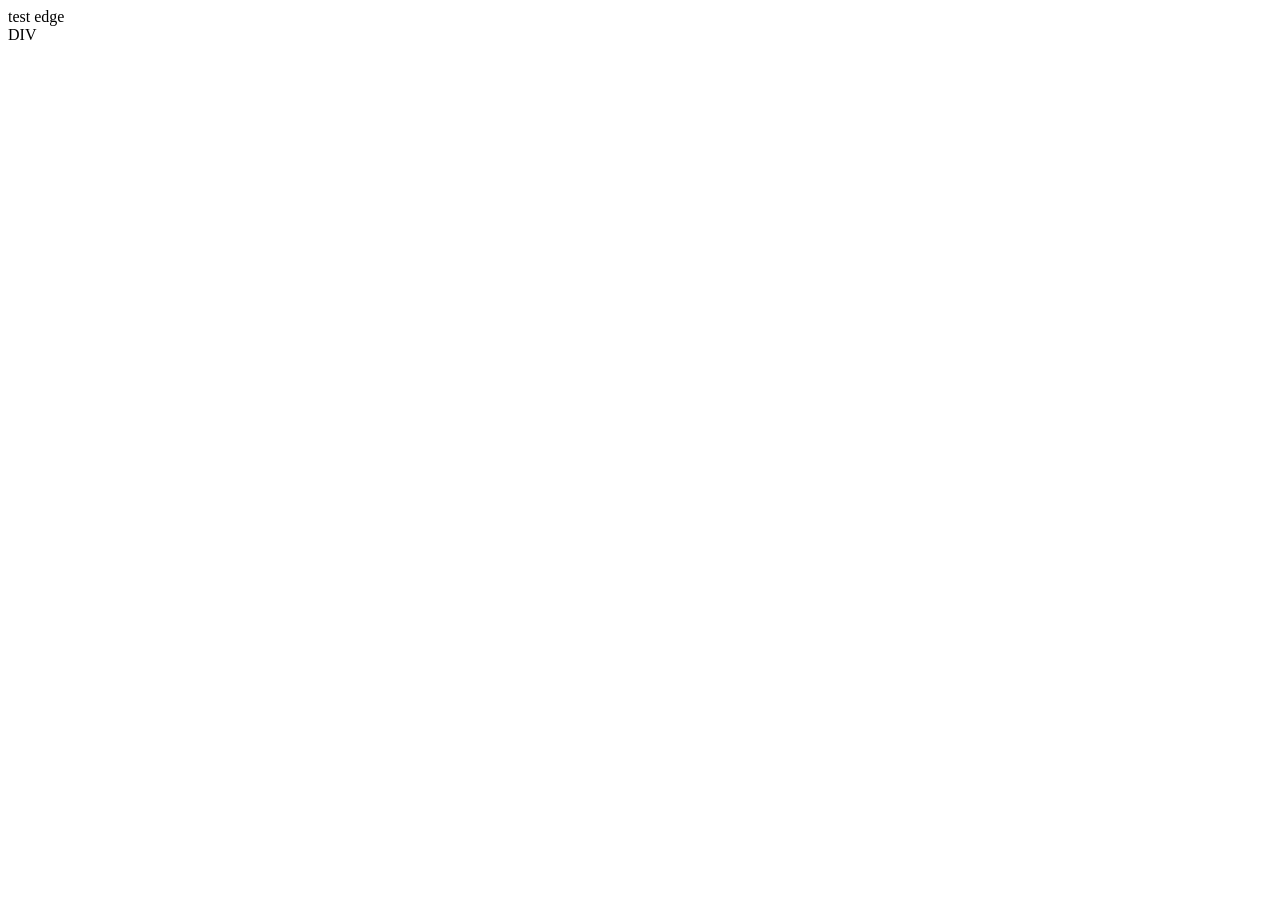
==== test_edge.html @ 1fb82a09 "Update test_edge.html" ====
<!DOCTYPE html>
<html>
<head>
  <style>
    div[data-type="test"] { color: #000; }
    div[data-type="test2"] { color: #000; }
    div[data-type="test3"] { color: #000; }
    div[data-type="test4"] { color: #000; }
    div[data-type="test5"] { color: #000; }
    div[data-type="test6"] { color: #000; }
    div[data-type="test7"] { color: #000; }
    div[data-type="test8"] { color: #000; }
    div[data-type="test9"] { color: #000; }
    div[data-type="test10"] { color: #000; }
    div[data-type="test11"] { color: #000; }
    div[data-type="test12"] { color: #000; }
    div[data-type="test13"] { color: #000; }
    div[data-type="test14"] { color: #000; }
    div[data-type="test15"] { color: #000; }
    div[data-type="test16"] { color: #000; }
    div[data-type="test17"] { color: #000; }
    div[data-type="test18"] { color: #000; }
    div[data-type="test19"] { color: #000; }
    div[data-type="test20"] { color: #000; }
    div[data-type="test21"] { color: #000; }
    div[data-type="test22"] { color: #000; }
    div[data-type="test23"] { color: #000; }
    div[data-type="test24"] { color: #000; }
    div[data-type="test25"] { color: #000; }
    div[data-type="test26"] { color: #000; }
    div[data-type="test27"] { color: #000; }
    div[data-type="test28"] { color: #000; }
    div[data-type="test29"] { color: #000; }
    div[data-type="test30"] { color: #000; }
    div[data-type="test31"] { color: #000; }
    div[data-type="test32"] { color: #000; }
    div[data-type="test33"] { color: #000; }
    div[data-type="test34"] { color: #000; }
    div[data-type="test35"] { color: #000; }
  </style>
</head>
<body>
  <div>test edge</div>
  <div>DIV</div>
  
  <script>
    var start_time = new Date();
    
    var $divs = document.querySelectorAll('div');
    for (var i = 0; i < $divs.length; i++) {
      $divs[i].classList.add('temp_class');
    }
    
    alert(new Date() - start_time);
  </script>
</body>
</html>
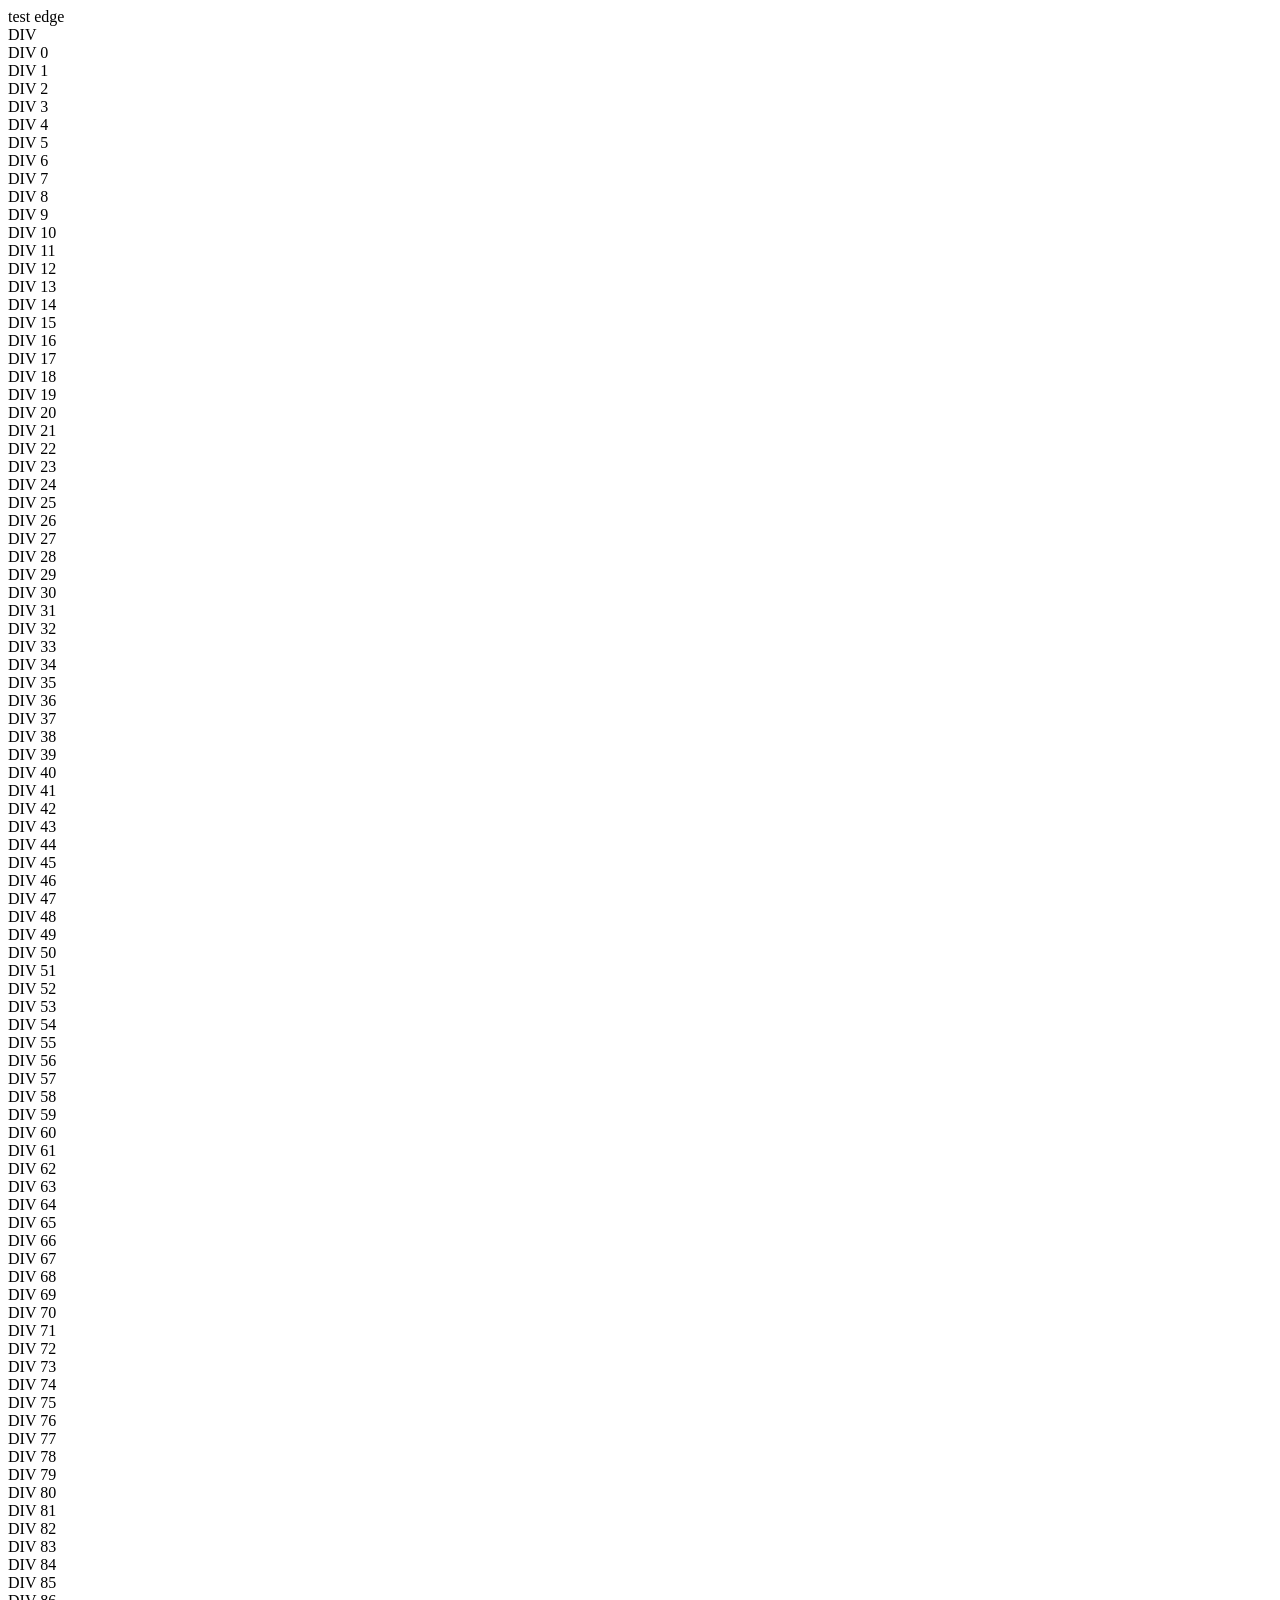
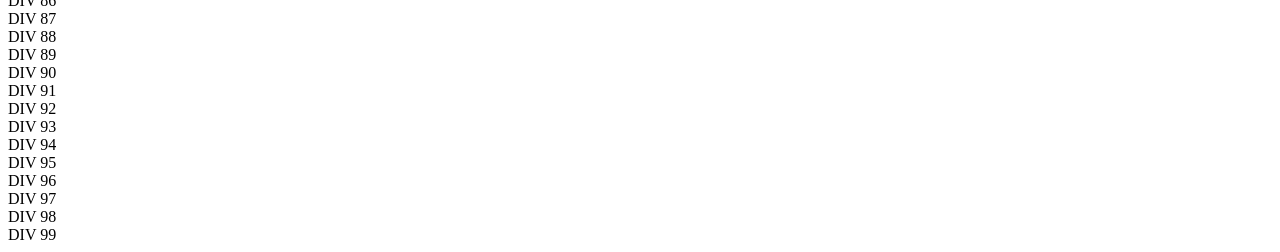
==== commit 3e83027e: "Update test_edge.html" ====
--- a/test_edge.html
+++ b/test_edge.html
@@ -44,6 +44,12 @@
   <div>DIV</div>
   
   <script>
+    for (var k = 0; k < 100; k++) {
+      var $el = document.createElement('div');
+      $el.innerHTML = 'DIV '+ k;
+      document.body.appendChild($el);
+    }
+    
     var start_time = new Date();
     
     var $divs = document.querySelectorAll('div');
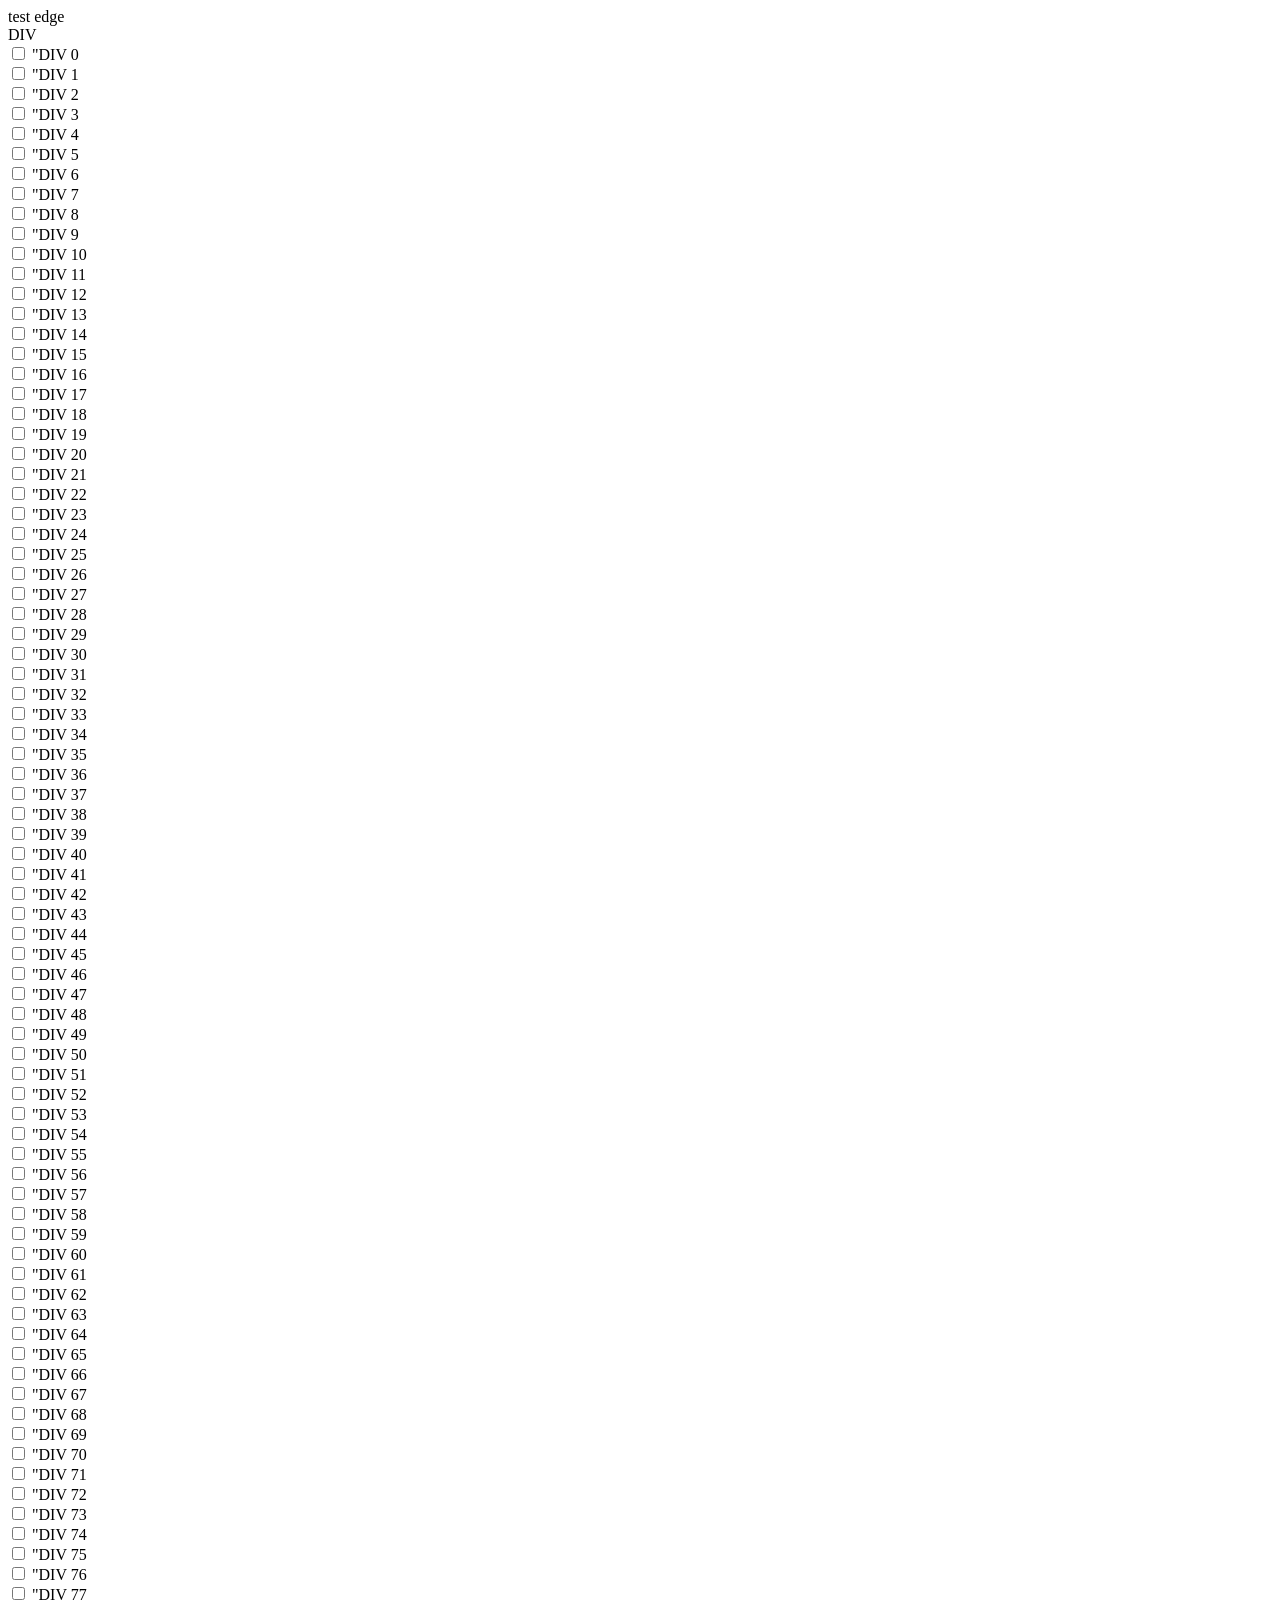
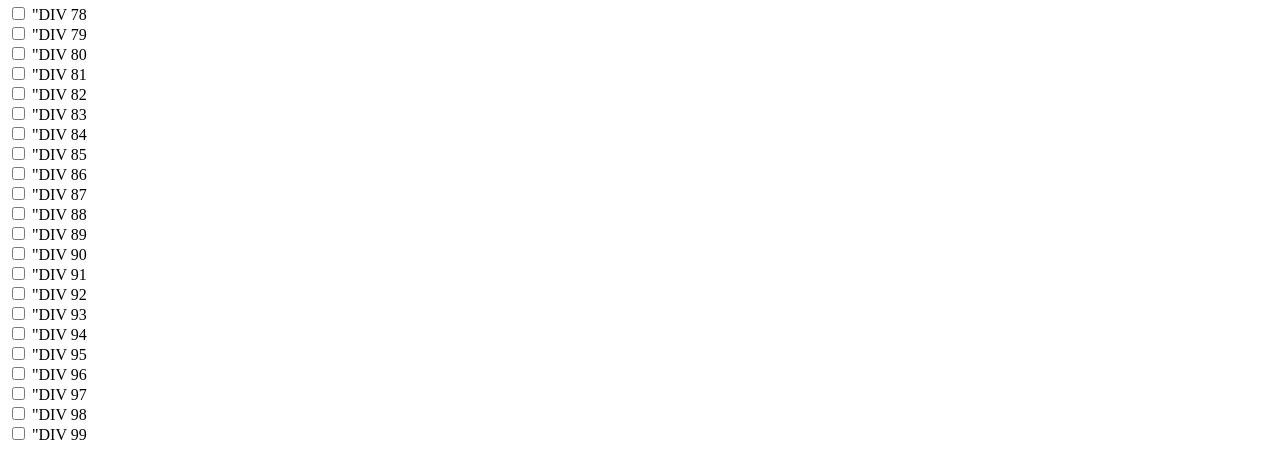
==== commit 57c079e1: "Update test_edge.html" ====
--- a/test_edge.html
+++ b/test_edge.html
@@ -1,6 +1,7 @@
 <!DOCTYPE html>
 <html>
 <head>
+  <link rel="stylesheet" href="https://br-analytics.ru/app/ba_front/css/inner/style_inner.css" />
   <style>
     div[data-type="test"] { color: #000; }
     div[data-type="test2"] { color: #000; }
@@ -37,6 +38,71 @@
     div[data-type="test33"] { color: #000; }
     div[data-type="test34"] { color: #000; }
     div[data-type="test35"] { color: #000; }
+    div[data-type="test36"] { color: #000; }
+    div[data-type="test37"] { color: #000; }
+    div[data-type="test38"] { color: #000; }
+    div[data-type="test39"] { color: #000; }
+    div[data-type="test40"] { color: #000; }
+    div[data-type="test41"] { color: #000; }
+    div[data-type="test42"] { color: #000; }
+    div[data-type="test43"] { color: #000; }
+    div[data-type="test44"] { color: #000; }
+    div[data-type="test45"] { color: #000; }
+    div[data-type="test46"] { color: #000; }
+    div[data-type="test47"] { color: #000; }
+    div[data-type="test48"] { color: #000; }
+    div[data-type="test49"] { color: #000; }
+    div[data-type="test50"] { color: #000; }
+    div[data-type="test51"] { color: #000; }
+    div[data-type="test52"] { color: #000; }
+    div[data-type="test53"] { color: #000; }
+    div[data-type="test54"] { color: #000; }
+    div[data-type="test55"] { color: #000; }
+    div[data-type="test56"] { color: #000; }
+    div[data-type="test57"] { color: #000; }
+    div[data-type="test58"] { color: #000; }
+    div[data-type="test59"] { color: #000; }
+    div[data-type="test60"] { color: #000; }
+    div[data-type="test61"] { color: #000; }
+    div[data-type="test62"] { color: #000; }
+    div[data-type="test63"] { color: #000; }
+    div[data-type="test64"] { color: #000; }
+    div[data-type="test65"] { color: #000; }
+    div[data-type="test66"] { color: #000; }
+    div[data-type="test67"] { color: #000; }
+    div[data-type="test68"] { color: #000; }
+    div[data-type="test69"] { color: #000; }
+    div[data-type="test70"] { color: #000; }
+    div[data-type="test71"] { color: #000; }
+    div[data-type="test72"] { color: #000; }
+    div[data-type="test73"] { color: #000; }
+    div[data-type="test74"] { color: #000; }
+    div[data-type="test75"] { color: #000; }
+    div[data-type="test76"] { color: #000; }
+    div[data-type="test77"] { color: #000; }
+    div[data-type="test78"] { color: #000; }
+    div[data-type="test79"] { color: #000; }
+    div[data-type="test80"] { color: #000; }
+    div[data-type="test81"] { color: #000; }
+    div[data-type="test82"] { color: #000; }
+    div[data-type="test83"] { color: #000; }
+    div[data-type="test84"] { color: #000; }
+    div[data-type="test85"] { color: #000; }
+    div[data-type="test86"] { color: #000; }
+    div[data-type="test87"] { color: #000; }
+    div[data-type="test88"] { color: #000; }
+    div[data-type="test89"] { color: #000; }
+    div[data-type="test90"] { color: #000; }
+    div[data-type="test91"] { color: #000; }
+    div[data-type="test92"] { color: #000; }
+    div[data-type="test93"] { color: #000; }
+    div[data-type="test94"] { color: #000; }
+    div[data-type="test95"] { color: #000; }
+    div[data-type="test96"] { color: #000; }
+    div[data-type="test97"] { color: #000; }
+    div[data-type="test98"] { color: #000; }
+    div[data-type="test99"] { color: #000; }
+    div[data-type="test100"] { color: #000; }
   </style>
 </head>
 <body>
@@ -46,15 +112,16 @@
   <script>
     for (var k = 0; k < 100; k++) {
       var $el = document.createElement('div');
-      $el.innerHTML = 'DIV '+ k;
+      $el.innerHTML = '<input type="checkbox" /> "DIV '+ k;
+      $el.setAttribute('data-type', 'test'+ k);
       document.body.appendChild($el);
     }
     
     var start_time = new Date();
     
-    var $divs = document.querySelectorAll('div');
-    for (var i = 0; i < $divs.length; i++) {
-      $divs[i].classList.add('temp_class');
+    var $checkboxes = document.querySelectorAll('input[type="checkbox"]');
+    for (var i = 0; i < $checkboxes.length; i++) {
+      $checkboxes[i].parentNode.classList.add('temp_class');
     }
     
     alert(new Date() - start_time);
